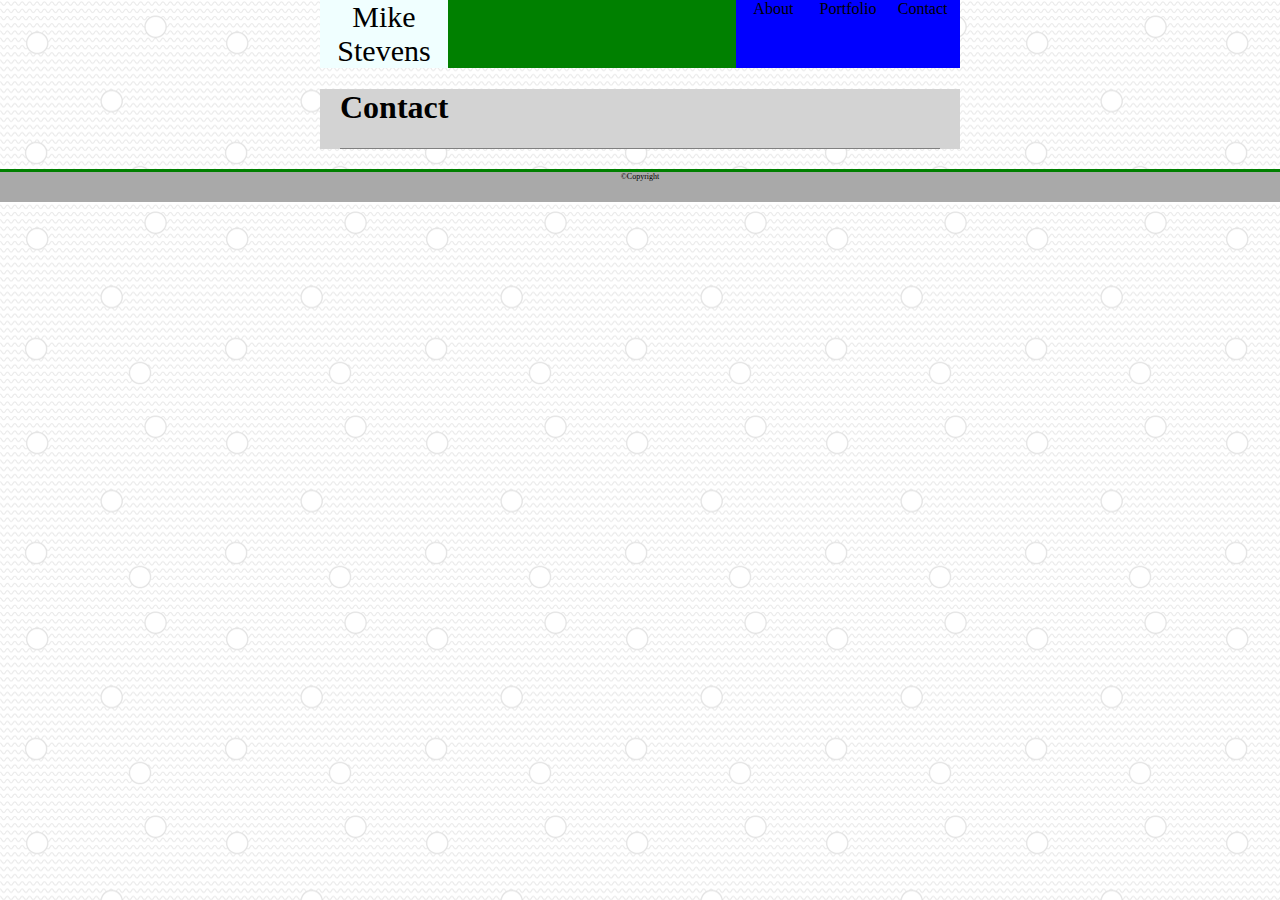
==== contact.html @ 89c8fa1d "Initial styling on protfolio and contact page" ====
<!DOCTYPE html>
<html lang="en">

<head>
    <meta charset="UTF-8">
    <meta name="viewport" content="width=device-width, initial-scale=1.0">
    <meta http-equiv="X-UA-Compatible" content="ie=edge">
    <link rel="stylesheet" href="assets/css/style.css">
    <title>About Me</title>
</head>

<body>
    <div class="page-container">
        <div class="top-bar">
            <div class="top-container">
                <div class="name">Mike Stevens</div>
                <div class="nav-list">
                    <div class="nav-list-item">About</div>
                    <div class="nav-list-item">Portfolio</div>
                    <div class="nav-list-item">Contact</div>
                </div>
            </div>
        </div>
    </div>
    <div class="mainBody">
        <div class="title-bar">
            <h1 class="about-me">Contact</h1>
            
        </div>
    </div>
    <footer>
        &copy;Copyright
    </footer>
</body>

</html>
---- assets/css/style.css ----
body {
    background-image: url('../images/wavy-dots.png');
    margin: auto;
}

p {
    text-align: left;
    line-height: 150%;
    font-size: 24px;
}

.top-bar {
    display: flex;
    width: 100%;
    justify-content: center;
}

.nav-list {
    width: 35%;
}

.name,.nav-list {
    display: flex;
}

.nav-list-item {
    display: flex;
    background-color: blue;
    width: 33.33%;
    justify-content: center;
}

.about-me {
    display: flex;
    justify-self: flex-start;
}

footer {
    width: 100%;
    height: 30px;
    background-color: darkgray;
    border-style: solid;
    border-color: green;
    border-bottom: none;
    border-right: none;
    border-left: none;
    text-align: center;
    font-size: 8px;
}

.name {
    width: 20%;
    /* margin: 20px; */
    background-color: azure;
    height: 100%;
    text-align: center;
    font-size: 30px;
}

#horizonitalGreyLine{
    width: 90%;
    height: 10px;
    background-color: green;
    text-align: center;
    margin: 20px;
}

.page-container {
    display: grid;
}

.top-container {
    background-color: green;
    flex-wrap: wrap;
    justify-content: space-between;
    justify-self: center;
    display: flex;
    width: 50%;
}

.mainBody {
    margin-top: 20px;
    background-color: lightgrey;
    display: block;
    margin: 20px;
    width: 50%;
    justify-self: center;
}

.portrait-section {
    display: block;
    margin: 20px;
}

.continued-content {
    display: inline-flex;
    margin: 20px;
}

.title-bar {
    display: block;
    justify-content: flex-start;
    border-bottom: 1px solid gray;
    margin: 20px;
}

#portrait {
    float: left;
}

.continued-content {
    display: block;
}
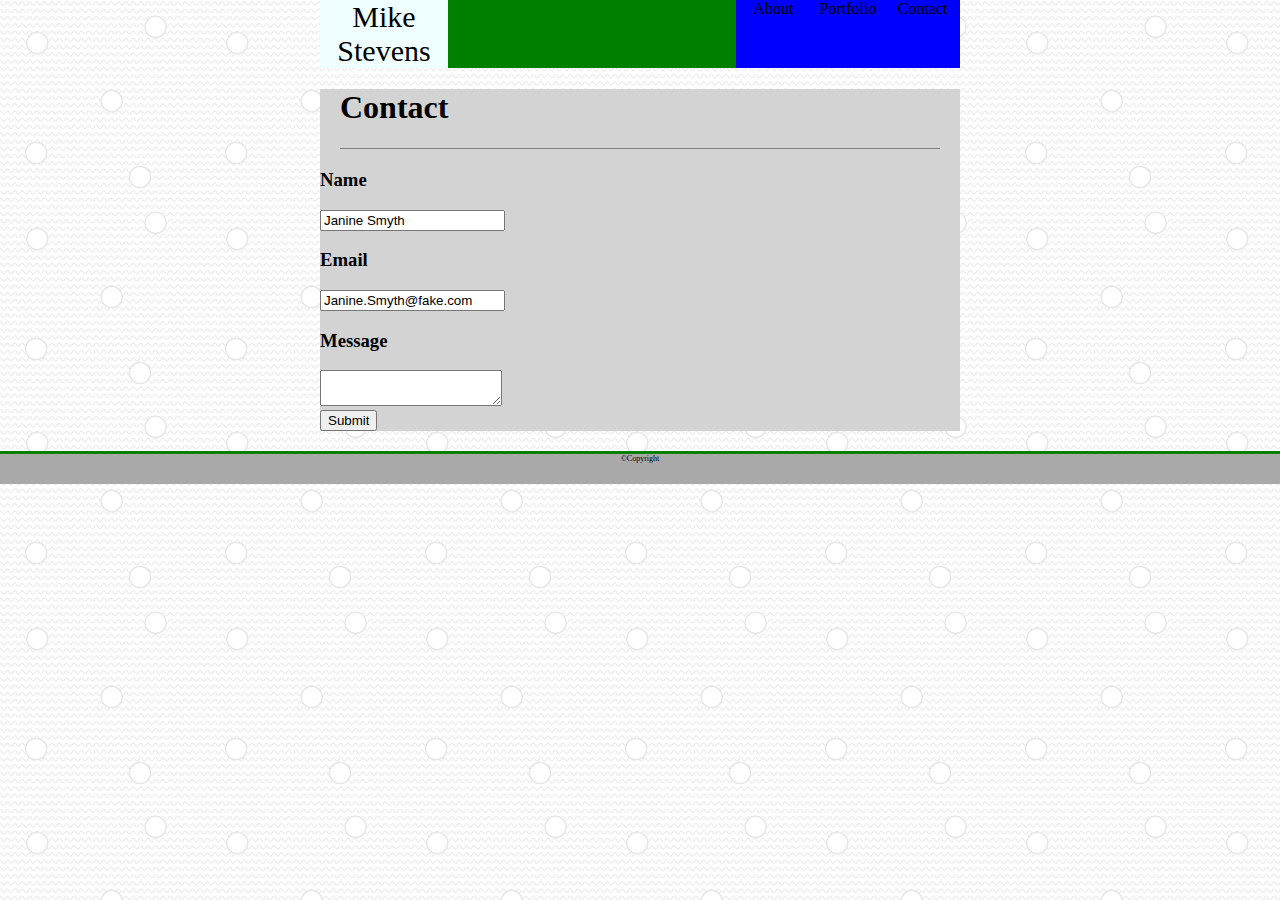
==== commit 59a20234: "Basic contact form structure" ====
--- a/contact.html
+++ b/contact.html
@@ -25,7 +25,17 @@
     <div class="mainBody">
         <div class="title-bar">
             <h1 class="about-me">Contact</h1>
-            
+        </div>
+        <div class="contact-form-wrapper">
+            <form>
+                <h3>Name</h3>
+                <input class="input-field" type="text" title="Name" value="Janine Smyth"/> <br>
+                <h3>Email</h3>
+                <input class="input-field" type="text" title="Email" value="Janine.Smyth@fake.com"/> <br>
+                <h3>Message</h3>
+                <textarea class="message-form"></textarea> <br>
+                <button class="submit-button">Submit</button>
+            </form>
         </div>
     </div>
     <footer>
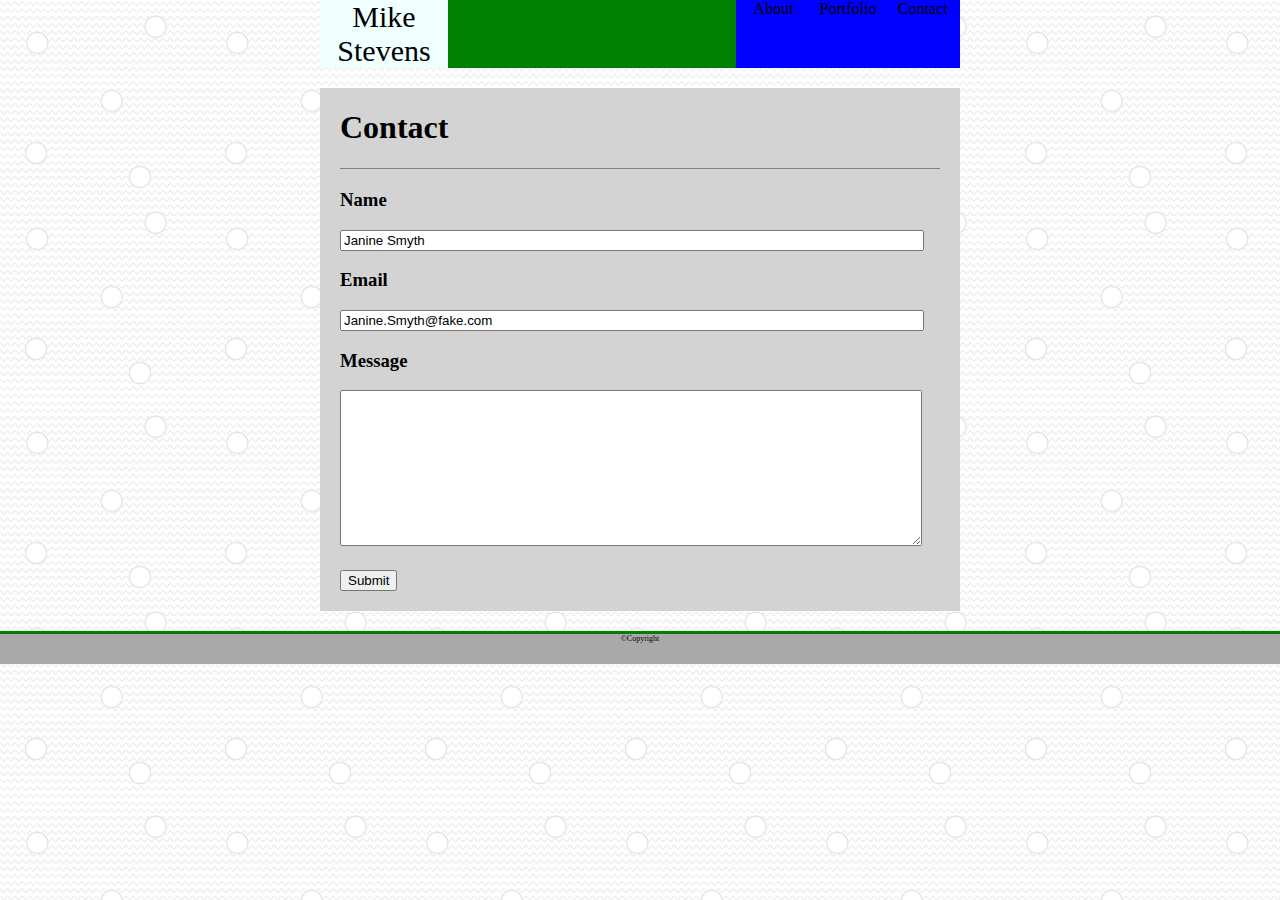
==== commit 418e8c86: "Small changes" ====
--- a/contact.html
+++ b/contact.html
@@ -21,23 +21,24 @@
                 </div>
             </div>
         </div>
-    </div>
-    <div class="mainBody">
-        <div class="title-bar">
-            <h1 class="about-me">Contact</h1>
-        </div>
-        <div class="contact-form-wrapper">
-            <form>
-                <h3>Name</h3>
-                <input class="input-field" type="text" title="Name" value="Janine Smyth"/> <br>
-                <h3>Email</h3>
-                <input class="input-field" type="text" title="Email" value="Janine.Smyth@fake.com"/> <br>
-                <h3>Message</h3>
-                <textarea class="message-form"></textarea> <br>
-                <button class="submit-button">Submit</button>
-            </form>
+        <div class="mainBody">
+            <div class="title-bar">
+                <h1 class="about-me">Contact</h1>
+            </div>
+            <div class="contact-form-wrapper">
+                <form>
+                    <h3>Name</h3>
+                    <input class="input-field" type="text" title="Name" value="Janine Smyth" /> <br>
+                    <h3>Email</h3>
+                    <input class="input-field" type="text" title="Email" value="Janine.Smyth@fake.com" /> <br>
+                    <h3>Message</h3>
+                    <textarea class="message-form"></textarea> <br>
+                    <button class="submit-button">Submit</button>
+                </form>
+            </div>
         </div>
     </div>
+
     <footer>
         &copy;Copyright
     </footer>
--- a/assets/css/style.css
+++ b/assets/css/style.css
@@ -7,6 +7,10 @@
     text-align: left;
     line-height: 150%;
     font-size: 24px;
+}
+
+h3 {
+    margin-left: 20px;
 }
 
 .top-bar {
@@ -104,6 +108,13 @@
     margin: 20px;
 }
 
+.project {
+    height: 100px;
+    width: 100px;
+    background-color: green;
+    margin: 10px;
+}
+
 #portrait {
     float: left;
 }
@@ -112,3 +123,19 @@
     display: block;
 }
 
+.input-field {
+    width: 90%;
+    margin-left: 20px;
+}
+
+.message-form {
+    width: 90%;
+    height: 150px;
+    margin-left: 20px;
+    margin-bottom: 20px;
+}
+
+.submit-button {
+    margin-left: 20px;
+    margin-bottom: 20px;
+}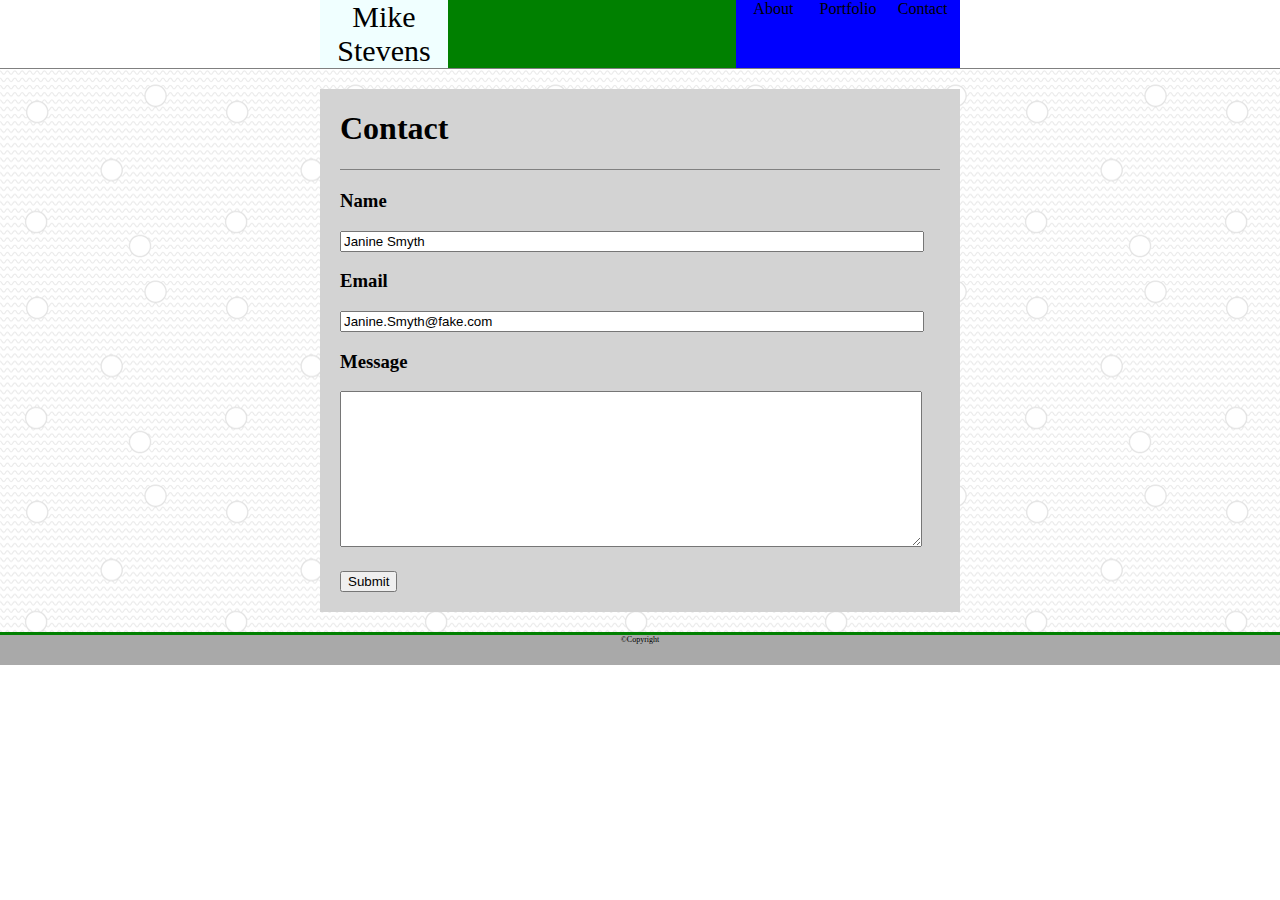
==== commit 45143e56: "more formatting, adding pictures" ====
--- a/contact.html
+++ b/contact.html
@@ -21,24 +21,25 @@
                 </div>
             </div>
         </div>
-        <div class="mainBody">
-            <div class="title-bar">
-                <h1 class="about-me">Contact</h1>
-            </div>
-            <div class="contact-form-wrapper">
-                <form>
-                    <h3>Name</h3>
-                    <input class="input-field" type="text" title="Name" value="Janine Smyth" /> <br>
-                    <h3>Email</h3>
-                    <input class="input-field" type="text" title="Email" value="Janine.Smyth@fake.com" /> <br>
-                    <h3>Message</h3>
-                    <textarea class="message-form"></textarea> <br>
-                    <button class="submit-button">Submit</button>
-                </form>
+        <div class="background">
+            <div class="mainBody">
+                <div class="title-bar">
+                    <h1 class="about-me">Contact</h1>
+                </div>
+                <div class="contact-form-wrapper">
+                    <form>
+                        <h3>Name</h3>
+                        <input class="input-field" type="text" title="Name" value="Janine Smyth" /> <br>
+                        <h3>Email</h3>
+                        <input class="input-field" type="text" title="Email" value="Janine.Smyth@fake.com" /> <br>
+                        <h3>Message</h3>
+                        <textarea class="message-form"></textarea> <br>
+                        <button class="submit-button">Submit</button>
+                    </form>
+                </div>
             </div>
         </div>
     </div>
-
     <footer>
         &copy;Copyright
     </footer>
--- a/assets/css/style.css
+++ b/assets/css/style.css
@@ -1,5 +1,4 @@
 body {
-    background-image: url('../images/wavy-dots.png');
     margin: auto;
 }
 
@@ -82,6 +81,12 @@
     width: 50%;
 }
 
+.background {
+    background-image: url('../images/wavy-dots.png');
+    display: grid;
+    border-top: 1px solid gray;
+}
+
 .mainBody {
     margin-top: 20px;
     background-color: lightgrey;
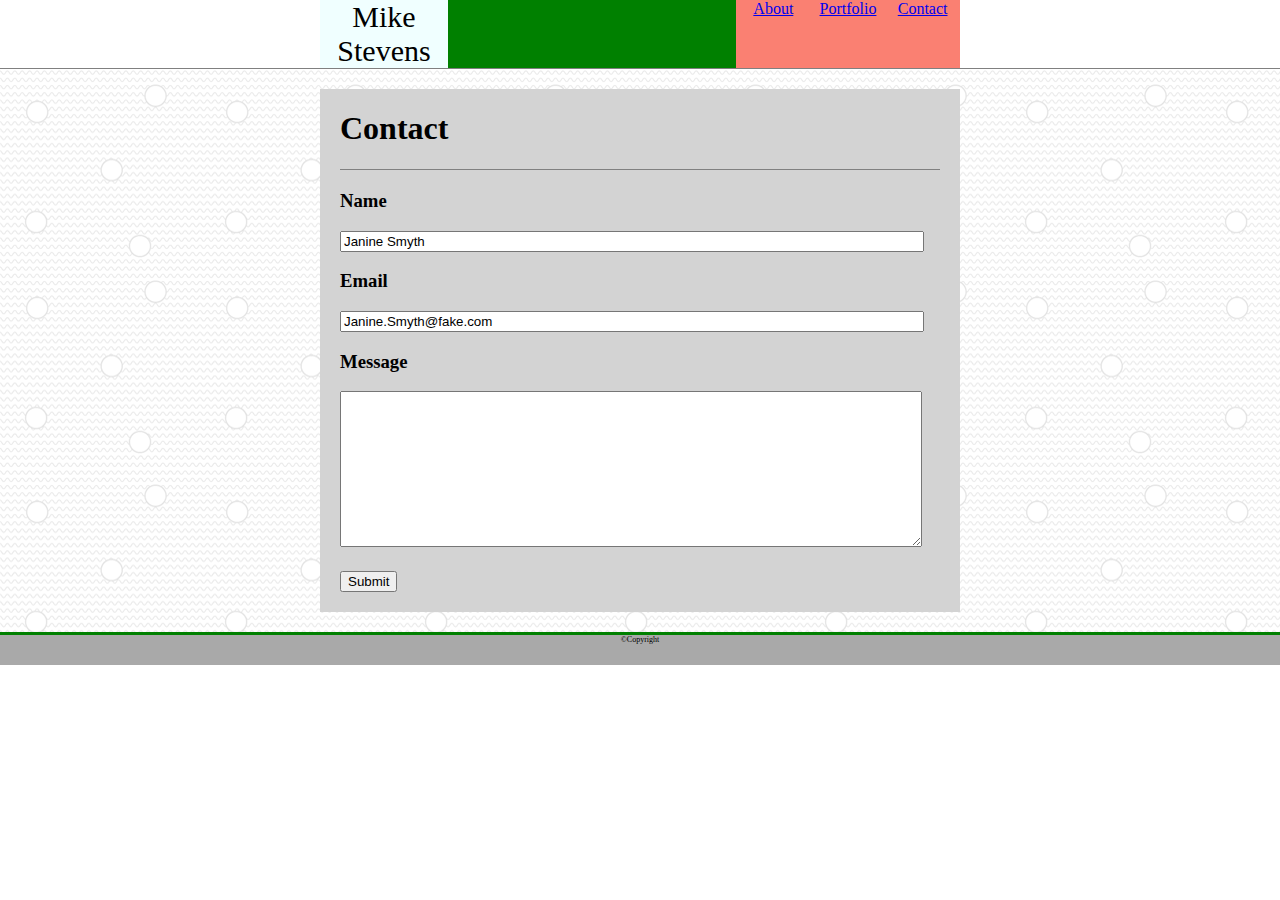
==== commit b3abfa51: "Working navigation" ====
--- a/contact.html
+++ b/contact.html
@@ -15,9 +15,9 @@
             <div class="top-container">
                 <div class="name">Mike Stevens</div>
                 <div class="nav-list">
-                    <div class="nav-list-item">About</div>
-                    <div class="nav-list-item">Portfolio</div>
-                    <div class="nav-list-item">Contact</div>
+                        <div class="nav-list-item"><a href="./index.html">About</a></div>
+                        <div class="nav-list-item"><a href="./portfolio.html">Portfolio</a></div>
+                        <div class="nav-list-item"><a href="#">Contact</a></div>
                 </div>
             </div>
         </div>
--- a/assets/css/style.css
+++ b/assets/css/style.css
@@ -28,7 +28,7 @@
 
 .nav-list-item {
     display: flex;
-    background-color: blue;
+    background-color: salmon;
     width: 33.33%;
     justify-content: center;
 }
@@ -143,4 +143,30 @@
 .submit-button {
     margin-left: 20px;
     margin-bottom: 20px;
+}
+
+.project {
+    position: relative;
+}
+
+.project-image{
+    width: 100%;
+    height: 100%;
+    z-index: 0;
+    margin: 0;
+    padding: 0;
+    position: absolute;
+
+}
+
+.project-title-banner {
+    z-index: 1;
+    height: 20%;
+    width: 100%;
+    background-color: green;
+    margin: 0;
+    padding: 0;
+    position: absolute;
+    left:0;
+    top: 75%;
 }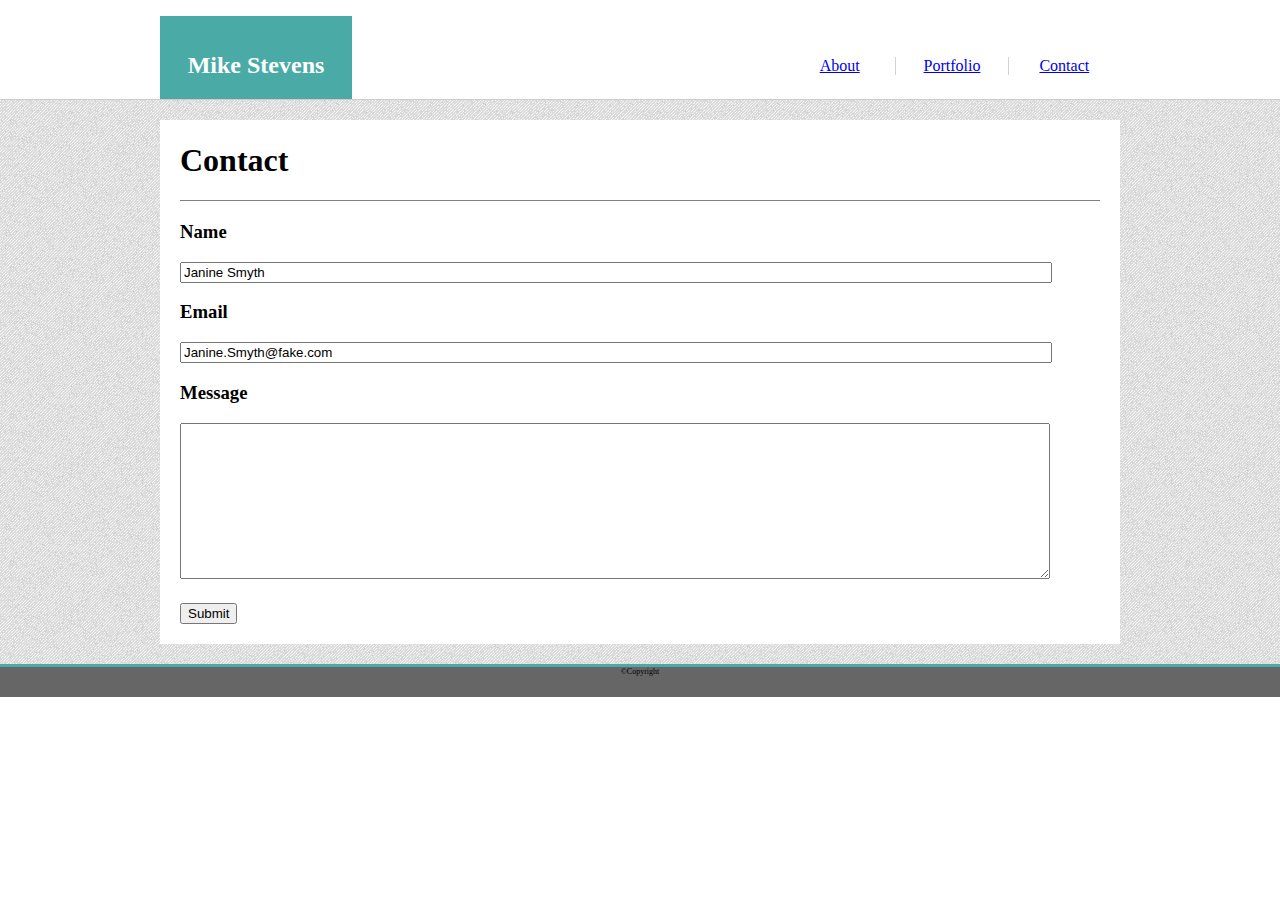
==== commit d40b8512: "Adding prescribed style" ====
--- a/contact.html
+++ b/contact.html
@@ -13,18 +13,18 @@
     <div class="page-container">
         <div class="top-bar">
             <div class="top-container">
-                <div class="name">Mike Stevens</div>
+                <h1 class="name">Mike Stevens</h1>
                 <div class="nav-list">
                         <div class="nav-list-item"><a href="./index.html">About</a></div>
-                        <div class="nav-list-item"><a href="./portfolio.html">Portfolio</a></div>
+                        <div class="nav-list-item center-item"><a href="./portfolio.html">Portfolio</a></div>
                         <div class="nav-list-item"><a href="#">Contact</a></div>
                 </div>
             </div>
         </div>
         <div class="background">
-            <div class="mainBody">
+            <div class="main-body">
                 <div class="title-bar">
-                    <h1 class="about-me">Contact</h1>
+                    <h1 class="page-type">Contact</h1>
                 </div>
                 <div class="contact-form-wrapper">
                     <form>
--- a/assets/css/style.css
+++ b/assets/css/style.css
@@ -10,16 +10,19 @@
 
 h3 {
     margin-left: 20px;
+    font-family: 'Georgia', Times, 'Times New Roman', serif;
 }
 
 .top-bar {
     display: flex;
     width: 100%;
     justify-content: center;
+    height: 100%;
 }
 
 .nav-list {
     width: 35%;
+    align-items: center;
 }
 
 .name,.nav-list {
@@ -28,12 +31,18 @@
 
 .nav-list-item {
     display: flex;
-    background-color: salmon;
     width: 33.33%;
     justify-content: center;
+    text-align: center;
+    font-family: 'Georgia', Times, 'Times New Roman', serif;
 }
 
-.about-me {
+.center-item {
+    border-left: 1px solid lightgrey;
+    border-right: 1px solid lightgrey;
+}
+
+.page-type {
     display: flex;
     justify-self: flex-start;
 }
@@ -41,9 +50,9 @@
 footer {
     width: 100%;
     height: 30px;
-    background-color: darkgray;
+    background-color: #666666;
     border-style: solid;
-    border-color: green;
+    border-color: #4aaaa5;
     border-bottom: none;
     border-right: none;
     border-left: none;
@@ -53,46 +62,54 @@
 
 .name {
     width: 20%;
-    /* margin: 20px; */
-    background-color: azure;
+    /* padding-left: 20px; */
+    /* padding-right: 20px; */
+    padding: 20px;
+    background-color: #4aaaa5;
     height: 100%;
     text-align: center;
-    font-size: 30px;
+    font-size: 24px;
+    align-content: center;
+    box-sizing: border-box;
+    display: block;
+    color: white;
+    font-family: 'Georgia', Times, 'Times New Roman', serif;
 }
 
-#horizonitalGreyLine{
+/* #horizonitalGreyLine{
     width: 90%;
     height: 10px;
     background-color: green;
     text-align: center;
     margin: 20px;
-}
+} */
 
 .page-container {
     display: grid;
 }
 
 .top-container {
-    background-color: green;
+    background-color: #ffffff;
     flex-wrap: wrap;
     justify-content: space-between;
     justify-self: center;
     display: flex;
-    width: 50%;
+    width: 960px;
 }
 
 .background {
-    background-image: url('../images/wavy-dots.png');
+    /* background-image: url('../images/wavy-dots.png'); */
+    background-image: url('../images/kindajean.jpg');
     display: grid;
-    border-top: 1px solid gray;
+    border-top: 1px solid #cccccc;
 }
 
-.mainBody {
+.main-body {
     margin-top: 20px;
-    background-color: lightgrey;
+    background-color: #ffffff;
     display: block;
     margin: 20px;
-    width: 50%;
+    width: 960px;
     justify-self: center;
 }
 
@@ -111,13 +128,6 @@
     justify-content: flex-start;
     border-bottom: 1px solid gray;
     margin: 20px;
-}
-
-.project {
-    height: 100px;
-    width: 100px;
-    background-color: green;
-    margin: 10px;
 }
 
 #portrait {
@@ -145,8 +155,21 @@
     margin-bottom: 20px;
 }
 
+.portfolio-wrapper {
+    display: flex;
+    flex-wrap: wrap;
+    height: 70%;
+    width: 66%;
+    margin: 20px;
+    padding: 0;
+}
+
 .project {
     position: relative;
+    height: 220px;
+    width: 220px;
+    background-color: #4aaaa5;
+    margin: 20px 20px 20px 0px;
 }
 
 .project-image{
@@ -156,14 +179,13 @@
     margin: 0;
     padding: 0;
     position: absolute;
-
 }
 
 .project-title-banner {
     z-index: 1;
     height: 20%;
     width: 100%;
-    background-color: green;
+    background-color: #4aaaa5;
     margin: 0;
     padding: 0;
     position: absolute;
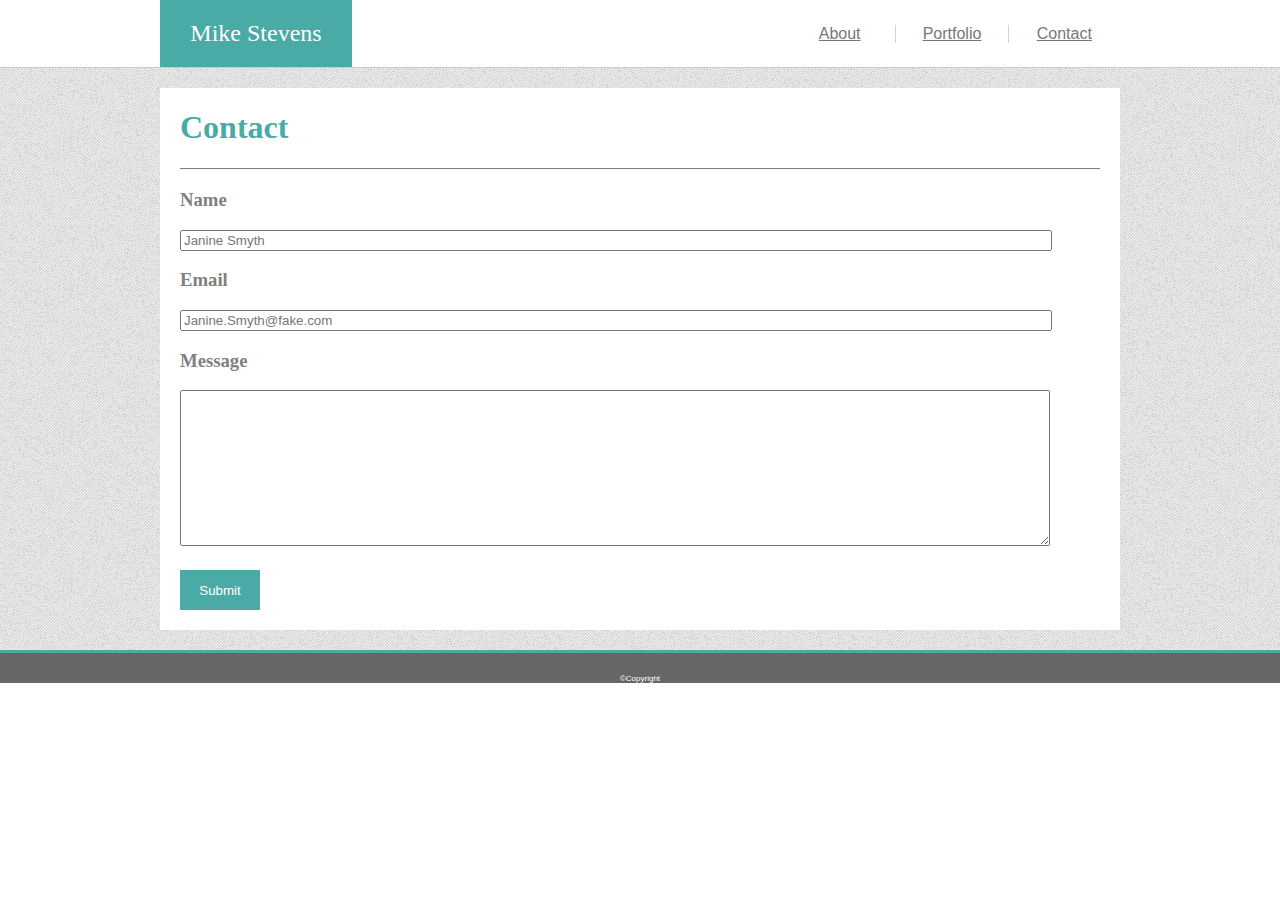
==== commit 7094abd7: "Final sytling touches" ====
--- a/contact.html
+++ b/contact.html
@@ -13,7 +13,7 @@
     <div class="page-container">
         <div class="top-bar">
             <div class="top-container">
-                <h1 class="name">Mike Stevens</h1>
+                <div class="name">Mike Stevens</div>
                 <div class="nav-list">
                         <div class="nav-list-item"><a href="./index.html">About</a></div>
                         <div class="nav-list-item center-item"><a href="./portfolio.html">Portfolio</a></div>
@@ -34,7 +34,7 @@
                         <input class="input-field" type="text" title="Email" value="Janine.Smyth@fake.com" /> <br>
                         <h3>Message</h3>
                         <textarea class="message-form"></textarea> <br>
-                        <button class="submit-button">Submit</button>
+                        <button>Submit</button>
                     </form>
                 </div>
             </div>
--- a/assets/css/style.css
+++ b/assets/css/style.css
@@ -1,3 +1,8 @@
+* {
+    font-family: 'Arial', 'Helvetica Neue', Helvetica, sans-serif;
+    color: #777777;
+}
+
 body {
     margin: auto;
 }
@@ -8,8 +13,23 @@
     font-size: 24px;
 }
 
+button {
+    background-color: #4aaaa5;
+    color: #ffffff;
+    height: 40px;
+    width: 80px;
+    margin-left: 20px;
+    margin-bottom: 20px;
+    border: none;
+}
+
+h1 {
+    font-family: 'Georgia', Times, 'Times New Roman', serif;
+}
+
 h3 {
     margin-left: 20px;
+    color: grey;
     font-family: 'Georgia', Times, 'Times New Roman', serif;
 }
 
@@ -45,6 +65,7 @@
 .page-type {
     display: flex;
     justify-self: flex-start;
+    color: #4aaaa5;
 }
 
 footer {
@@ -56,8 +77,11 @@
     border-bottom: none;
     border-right: none;
     border-left: none;
-    text-align: center;
     font-size: 8px;
+    color: #ffffff;
+    display: flex;
+    justify-content: space-around;
+    align-items: flex-end;
 }
 
 .name {
@@ -150,11 +174,6 @@
     margin-bottom: 20px;
 }
 
-.submit-button {
-    margin-left: 20px;
-    margin-bottom: 20px;
-}
-
 .portfolio-wrapper {
     display: flex;
     flex-wrap: wrap;
@@ -186,9 +205,13 @@
     height: 20%;
     width: 100%;
     background-color: #4aaaa5;
+    color: #ffffff;
     margin: 0;
     padding: 0;
     position: absolute;
     left:0;
     top: 75%;
+    text-align: center;
+    line-height: 250%;
+    display: inline-block;
 }